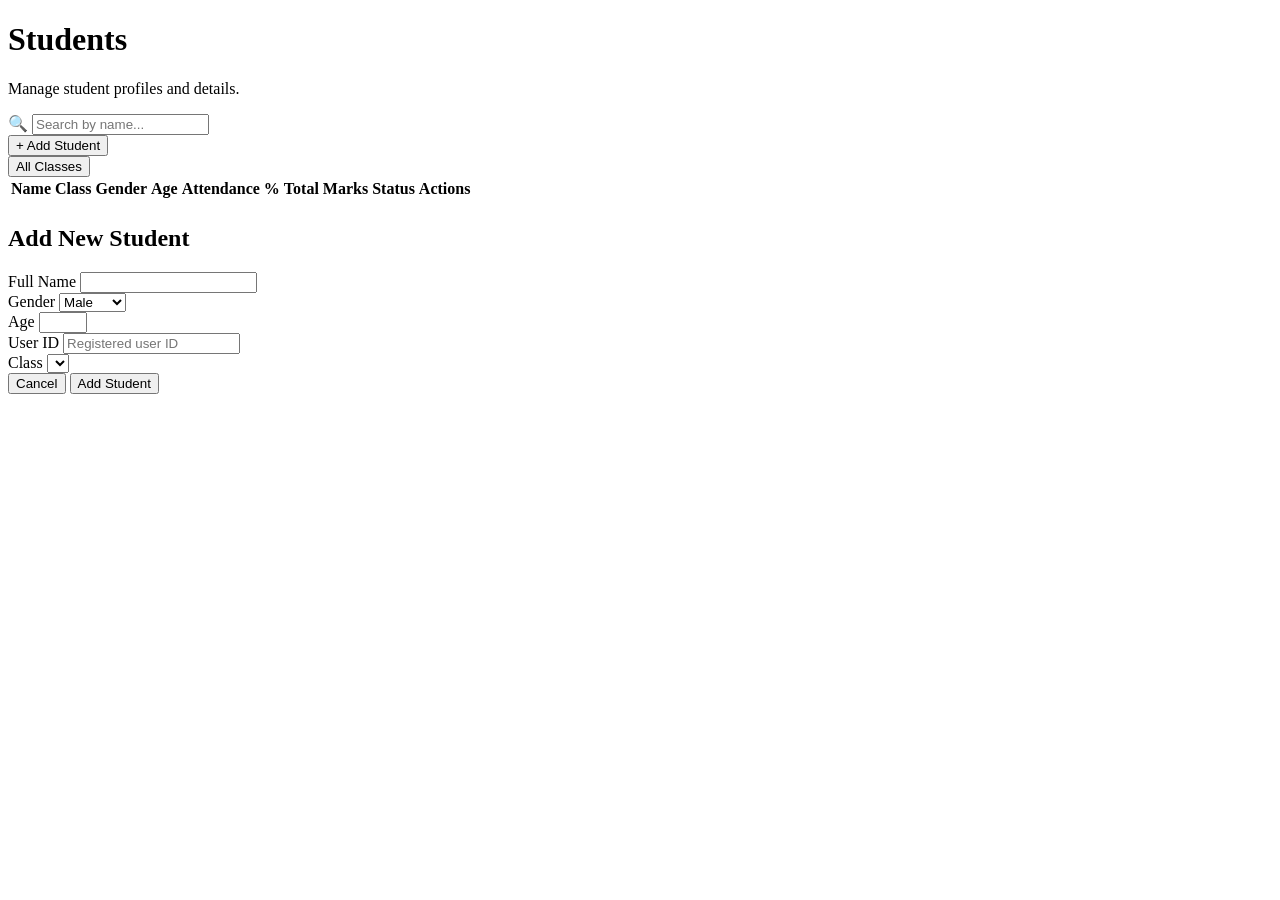
==== src/main/resources/templates/students.html @ 6c1f70c2 "Initial commit for Sunday School Management System" ====
<!DOCTYPE html>
<html xmlns:th="http://www.thymeleaf.org">

<head>
    <meta charset="UTF-8">
    <meta name="viewport" content="width=device-width, initial-scale=1.0">
    <title>Students — Sunday School</title>
    <link rel="stylesheet" th:href="@{/css/style.css}">
</head>

<body>
    <div class="app-layout">
        <div th:replace="~{fragments/layout :: sidebar}"></div>
        <main class="main-content">
            <div class="page-header">
                <div>
                    <h1>Students</h1>
                    <p>Manage student profiles and details.</p>
                </div>
                <div class="flex-row">
                    <div class="search-bar">
                        <span class="search-icon">🔍</span>
                        <input type="text" id="searchInput" placeholder="Search by name...">
                    </div>
                    <button class="btn btn-primary teacher-only" onclick="openModal('addStudentModal')">+ Add
                        Student</button>
                </div>
            </div>

            <!-- Filter by class -->
            <div class="tabs" id="classTabs">
                <button class="tab-btn active" data-class="all">All Classes</button>
            </div>

            <div class="card">
                <div class="table-container">
                    <table>
                        <thead>
                            <tr>
                                <th>Name</th>
                                <th>Class</th>
                                <th>Gender</th>
                                <th>Age</th>
                                <th>Attendance %</th>
                                <th>Total Marks</th>
                                <th>Status</th>
                                <th>Actions</th>
                            </tr>
                        </thead>
                        <tbody id="studentsTable">
                            <tr>
                                <td colspan="8">
                                    <div class="loading-overlay"><span class="spinner"></span></div>
                                </td>
                            </tr>
                        </tbody>
                    </table>
                </div>
            </div>
        </main>
    </div>

    <!-- Add Student Modal -->
    <div class="modal-overlay" id="addStudentModal">
        <div class="modal">
            <h2>Add New Student</h2>
            <form id="addStudentForm">
                <div class="form-group">
                    <label>Full Name</label>
                    <input type="text" class="form-control" id="sFullName" required>
                </div>
                <div class="grid-2">
                    <div class="form-group">
                        <label>Gender</label>
                        <select class="form-control" id="sGender" required>
                            <option value="MALE">Male</option>
                            <option value="FEMALE">Female</option>
                        </select>
                    </div>
                    <div class="form-group">
                        <label>Age</label>
                        <input type="number" class="form-control" id="sAge" min="3" max="25">
                    </div>
                </div>
                <div class="grid-2">
                    <div class="form-group">
                        <label>User ID</label>
                        <input type="number" class="form-control" id="sUserId" placeholder="Registered user ID">
                    </div>
                    <div class="form-group">
                        <label>Class</label>
                        <select class="form-control" id="sClassId" required></select>
                    </div>
                </div>
                <div class="modal-actions">
                    <button type="button" class="btn btn-secondary"
                        onclick="closeModal('addStudentModal')">Cancel</button>
                    <button type="submit" class="btn btn-primary">Add Student</button>
                </div>
            </form>
        </div>
    </div>

    <script th:src="@{/js/app.js}"></script>
    <script>
        initLayout();
        let allStudents = [];
        let allClasses = [];

        async function loadData() {
            try {
                [allStudents, allClasses] = await Promise.all([
                    apiFetch('/api/students'),
                    apiFetch('/api/classes')
                ]);

                // Build class tabs
                const tabs = document.getElementById('classTabs');
                tabs.innerHTML = '<button class="tab-btn active" data-class="all">All Classes</button>' +
                    allClasses.map(c => `<button class="tab-btn" data-class="${c.classId}">${c.className}</button>`).join('');

                // Class select in modal
                document.getElementById('sClassId').innerHTML = allClasses.map(c =>
                    `<option value="${c.classId}">${c.className}</option>`).join('');

                // Tab click handlers
                tabs.querySelectorAll('.tab-btn').forEach(btn => {
                    btn.addEventListener('click', () => {
                        tabs.querySelectorAll('.tab-btn').forEach(b => b.classList.remove('active'));
                        btn.classList.add('active');
                        renderStudents(btn.dataset.class);
                    });
                });

                // Check URL param for classId filter
                const params = new URLSearchParams(window.location.search);
                const classIdParam = params.get('classId');
                if (classIdParam) {
                    const tabBtn = tabs.querySelector(`[data-class="${classIdParam}"]`);
                    if (tabBtn) { tabBtn.click(); return; }
                }

                renderStudents('all');
            } catch (err) {
                showToast('Failed to load students', 'error');
            }
        }

        async function renderStudents(classFilter) {
            const tbody = document.getElementById('studentsTable');
            let students = allStudents;
            if (classFilter !== 'all') {
                students = students.filter(s => s.sundayClass && s.sundayClass.classId == classFilter);
            }

            // Fetch details for enriched view
            const details = [];
            for (const s of students) {
                try {
                    const d = await apiFetch('/api/students/' + s.studentId + '/details');
                    details.push(d);
                } catch (e) {
                    details.push({ studentId: s.studentId, fullName: s.fullName, className: s.sundayClass?.className, attendancePercentage: 0, totalMarks: 0, active: s.active, gender: s.gender, age: s.age });
                }
            }

            if (details.length === 0) {
                tbody.innerHTML = '<tr><td colspan="8"><div class="empty-state"><div class="empty-icon">👨‍🎓</div><p>No students found</p></div></td></tr>';
                return;
            }

            tbody.innerHTML = details.map((s, i) => `
                <tr class="animate-in" style="animation-delay:${i * 0.04}s; cursor:pointer" onclick="window.location.href='/students/${s.studentId}/profile'">
                    <td><strong>${s.fullName}</strong></td>
                    <td>${s.className || '-'}</td>
                    <td>${s.gender || '-'}</td>
                    <td>${s.age || '-'}</td>
                    <td>
                        <div class="flex-row gap-8">
                            <div class="progress-bar" style="width:80px"><div class="progress-fill" style="width:${s.attendancePercentage}%"></div></div>
                            <span style="font-size:12px;color:var(--text-secondary)">${s.attendancePercentage.toFixed(1)}%</span>
                        </div>
                    </td>
                    <td><strong>${s.totalMarks}</strong></td>
                    <td><span class="badge ${s.active ? 'badge-active' : 'badge-inactive'}">${s.active ? 'Active' : 'Inactive'}</span></td>
                    <td>
                        <button class="btn btn-sm btn-secondary" onclick="event.stopPropagation(); window.location.href='/students/${s.studentId}/profile'">View</button>
                    </td>
                </tr>
            `).join('');
        }

        // Search
        document.getElementById('searchInput').addEventListener('input', debounce(async (e) => {
            const q = e.target.value.trim();
            if (q.length < 2) { renderStudents('all'); return; }
            try {
                const results = await apiFetch('/api/students/search?name=' + encodeURIComponent(q));
                allStudents = results;
                renderStudents('all');
            } catch (e) { }
        }, 300));

        // Add student
        document.getElementById('addStudentForm').addEventListener('submit', async (e) => {
            e.preventDefault();
            try {
                await apiFetch('/api/students', {
                    method: 'POST',
                    body: JSON.stringify({
                        fullName: document.getElementById('sFullName').value,
                        gender: document.getElementById('sGender').value,
                        age: parseInt(document.getElementById('sAge').value) || null,
                        userId: parseInt(document.getElementById('sUserId').value) || null,
                        classId: parseInt(document.getElementById('sClassId').value)
                    })
                });
                showToast('Student added!', 'success');
                closeModal('addStudentModal');
                loadData();
            } catch (err) {
                showToast(err.message, 'error');
            }
        });

        loadData();
    </script>
</body>

</html>
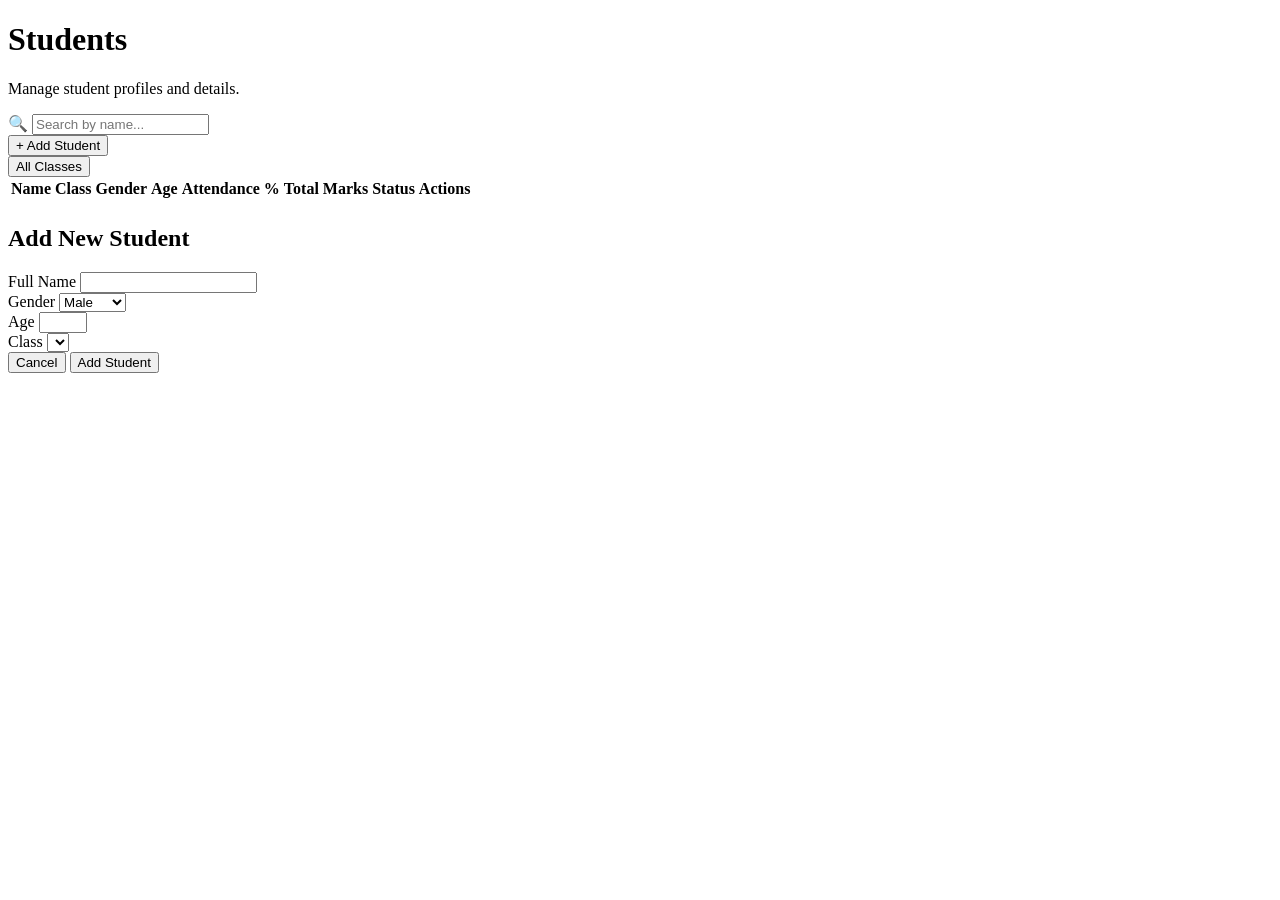
==== commit e3472497: "Finalizing sundayschool project fixes and updates" ====
--- a/src/main/resources/templates/students.html
+++ b/src/main/resources/templates/students.html
@@ -82,15 +82,9 @@
                         <input type="number" class="form-control" id="sAge" min="3" max="25">
                     </div>
                 </div>
-                <div class="grid-2">
-                    <div class="form-group">
-                        <label>User ID</label>
-                        <input type="number" class="form-control" id="sUserId" placeholder="Registered user ID">
-                    </div>
-                    <div class="form-group">
-                        <label>Class</label>
-                        <select class="form-control" id="sClassId" required></select>
-                    </div>
+                <div class="form-group">
+                    <label>Class</label>
+                    <select class="form-control" id="sClassId" required></select>
                 </div>
                 <div class="modal-actions">
                     <button type="button" class="btn btn-secondary"
@@ -184,7 +178,10 @@
                     <td><strong>${s.totalMarks}</strong></td>
                     <td><span class="badge ${s.active ? 'badge-active' : 'badge-inactive'}">${s.active ? 'Active' : 'Inactive'}</span></td>
                     <td>
-                        <button class="btn btn-sm btn-secondary" onclick="event.stopPropagation(); window.location.href='/students/${s.studentId}/profile'">View</button>
+                        <div class="flex-row gap-8">
+                            <button class="btn btn-sm btn-secondary" onclick="event.stopPropagation(); window.location.href='/students/${s.studentId}/profile'">View</button>
+                            <button class="btn btn-sm btn-danger teacher-only" onclick="event.stopPropagation(); deleteStudent(${s.studentId})">Delete</button>
+                        </div>
                     </td>
                 </tr>
             `).join('');
@@ -211,7 +208,6 @@
                         fullName: document.getElementById('sFullName').value,
                         gender: document.getElementById('sGender').value,
                         age: parseInt(document.getElementById('sAge').value) || null,
-                        userId: parseInt(document.getElementById('sUserId').value) || null,
                         classId: parseInt(document.getElementById('sClassId').value)
                     })
                 });
@@ -223,6 +219,17 @@
             }
         });
 
+        async function deleteStudent(id) {
+            if (!confirm('Are you sure you want to remove this student?')) return;
+            try {
+                await apiFetch('/api/students/' + id, { method: 'DELETE' });
+                showToast('Student removed!', 'success');
+                loadData();
+            } catch (err) {
+                showToast(err.message, 'error');
+            }
+        }
+
         loadData();
     </script>
 </body>
